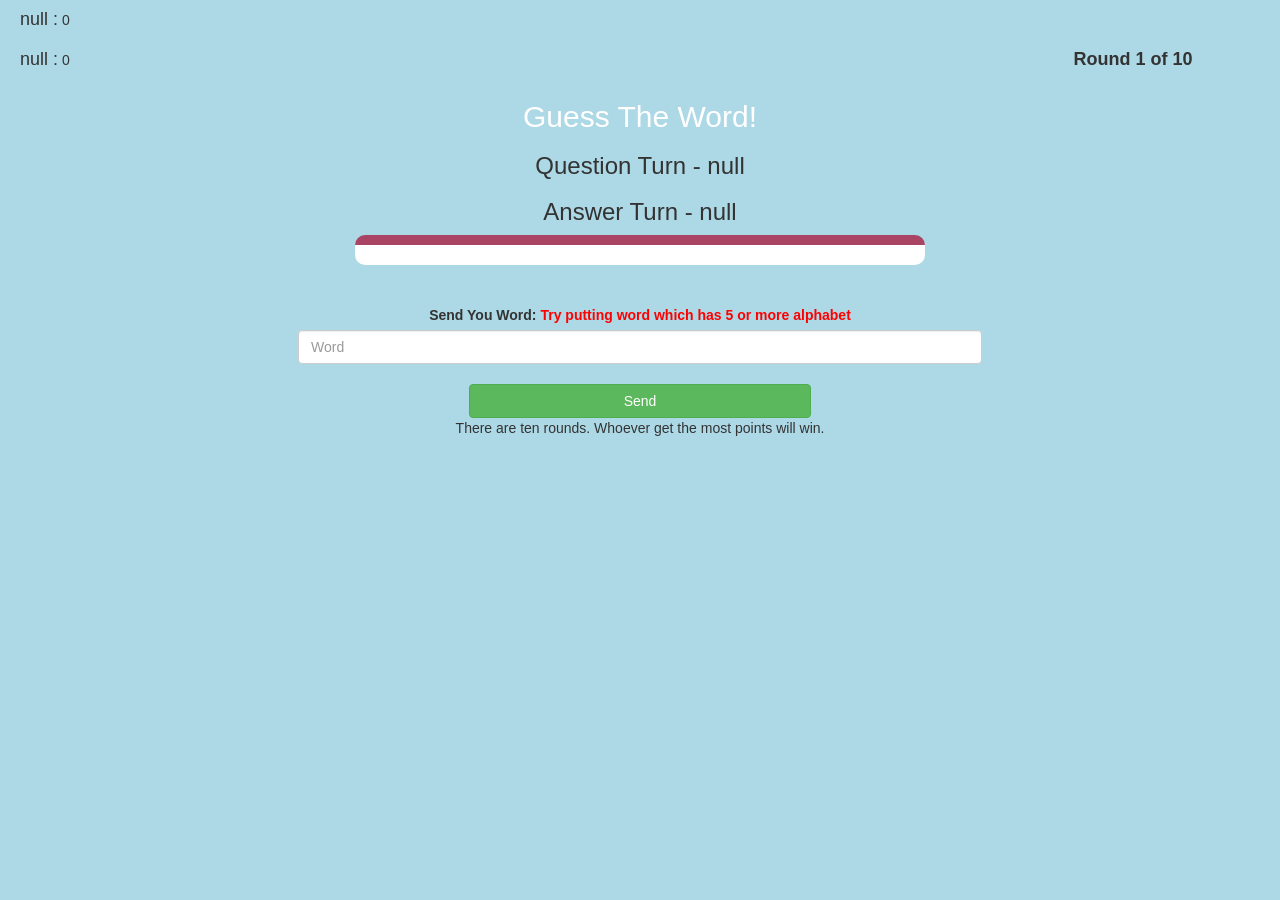
==== game_page.html @ 0f6bc1d7 "Add files via upload" ====
<!DOCTYPE html>
<html>
<head>
	<title>Guess The Word</title>

<meta name="viewport" content="width=device-width, initial-scale=1">
<link rel="stylesheet" href="https://maxcdn.bootstrapcdn.com/bootstrap/3.4.0/css/bootstrap.min.css">
<script src="https://ajax.googleapis.com/ajax/libs/jquery/3.4.1/jquery.min.js"></script>
<script src="https://maxcdn.bootstrapcdn.com/bootstrap/3.4.0/js/bootstrap.min.js"></script>

<link rel="stylesheet" type="text/css" href="game.css">
</head>
<body>

<h4 id="player1_name"></h4> <span id="player1_score"></span><br>
<h4 id="player2_name"></h4> <span id="player2_score"></span>

<h4 id="round">Round 1 of 10</h4>
	
<div class="container">
	<center>
		<h2 style="color: white;">Guess The Word!</h2>
        <h3 id="player_question"></h3>
        <h3 id="player_answer"></h3>
		<div id="output" class="col-lg-6"></div>
		<br>
		<br>
		<label id="label">Send You Word: <b style="color: red">Try putting word which has 5 or more alphabet
		</b>
	    </label>
	    <input type="text" id="word" class="form-control" placeholder="Word">
		<br>
        <button id="button" onclick="send()" class="btn btn-success" style="width: 30%;">Send</button>
		<footer>There are ten rounds. Whoever get the most points will win.</footer>
	</center>
</div>

<script src="game_page.js"></script>
</body>
</html>
---- game.css ----
body
{
	background: lightblue;
}

	.login_div1 , .login_div2
	{
		background: white;
		padding: 10px;
		float: none;
		border-radius: 15px;
		visibility: hid;
	}


#player1_name , #player2_name
{
	display: inline-block;
	margin-left: 20px;
}
#round
{
	display: inline-block;
	margin-left: 1000px;
	font-weight: bolder;
}
#word
{
	width: 60%;
}
#word_display
{
	letter-spacing: 5px;
}
#output
{
background: white;
border-radius: 10px;
border-top: 10px solid #AA4465;
padding: 10px;
float: none;
text-align: left;
}
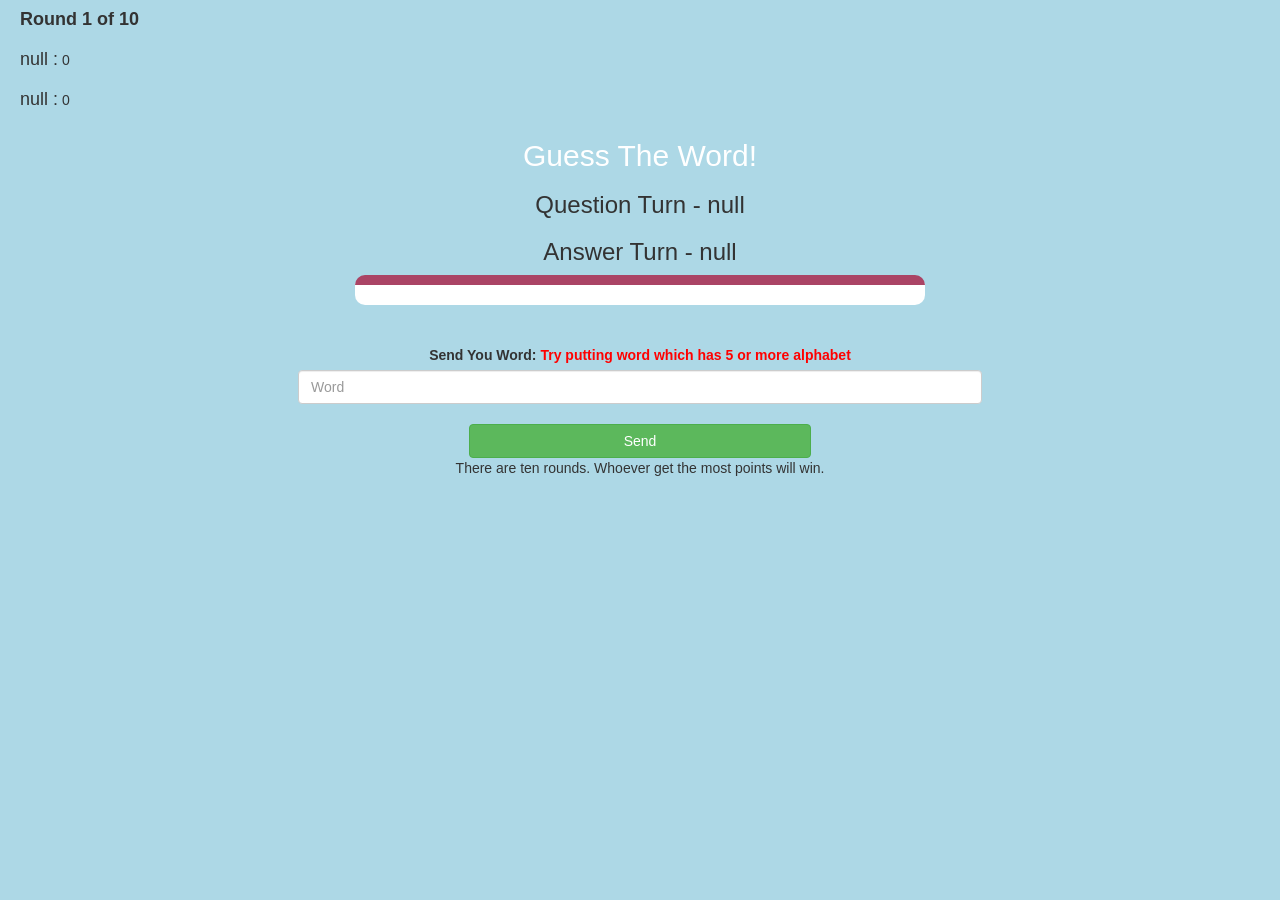
==== commit c96e8760: "Add files via upload" ====
--- a/game_page.html
+++ b/game_page.html
@@ -12,14 +12,14 @@
 </head>
 <body>
 
+<h4 id="round">Round 1 of 10</h4>
 <h4 id="player1_name"></h4> <span id="player1_score"></span><br>
 <h4 id="player2_name"></h4> <span id="player2_score"></span>
-
-<h4 id="round">Round 1 of 10</h4>
 	
 <div class="container">
 	<center>
 		<h2 style="color: white;">Guess The Word!</h2>
+		<h2 id="announce"></h2>
         <h3 id="player_question"></h3>
         <h3 id="player_answer"></h3>
 		<div id="output" class="col-lg-6"></div>
--- a/game.css
+++ b/game.css
@@ -20,8 +20,7 @@
 }
 #round
 {
-	display: inline-block;
-	margin-left: 1000px;
+	margin-left: 20px;
 	font-weight: bolder;
 }
 #word
